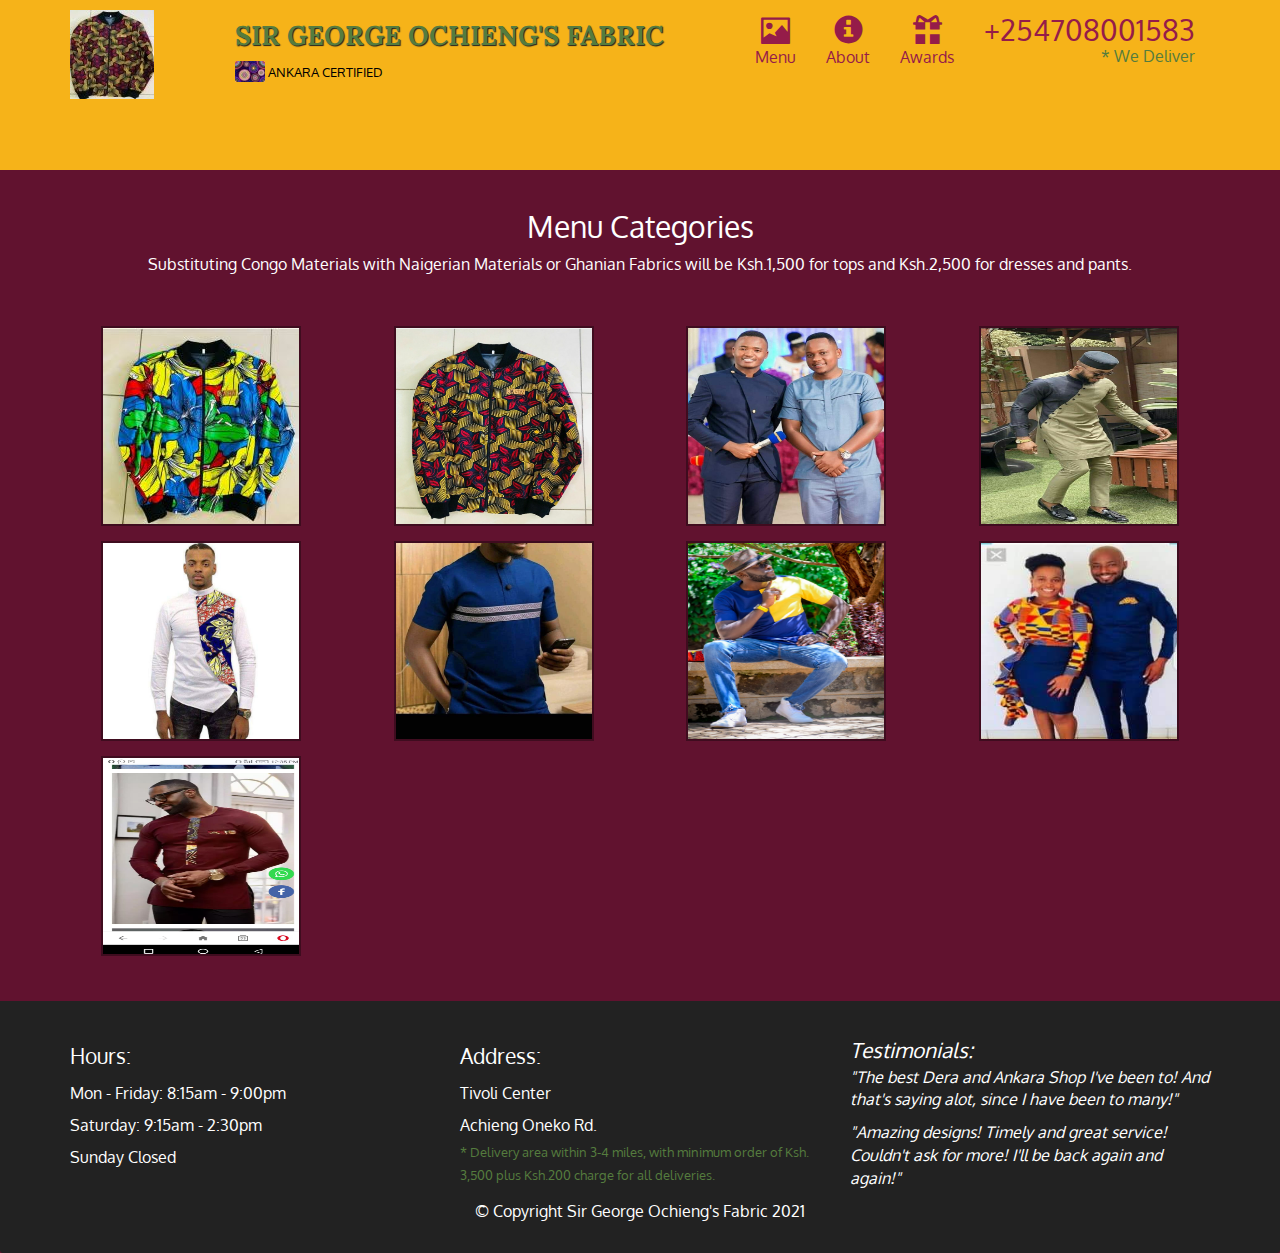
==== Ochibo/menu-categories.html @ 807a84cf "update" ====
<!DOCTYPE html>
<html lang="en">
<head>
	<meta charset="utf-8">
	<meta http-equiv="X-UA-Compatible" content="IE-edge">
	<meta name="viewport" content="width=device-width, initial-scale=1">
	<title>Sir George Ochieng's Fabric</title>
	<link rel="stylesheet" href="css/bootstrap.min.css">
	<link rel="stylesheet" href="css/styles.css">
	<link href="https://fonts.googleapis.com/css2?family=Oxygen:wght@300;400;700&display=swap" rel="stylesheet">
	<link href="https://fonts.googleapis.com/css?family=Lora" rel="stylesheet" type="text/css">
</head>
<body>
	<header>
	<nav id="header-nav" class="navbar navbar-default">
		<div class="container">
			<div class="navbar-header">
				<a href="index.html" class="pull-left visible-md visible-lg">
					<div id="logo-img" alt="Logo image"></div>
				</a>
					
                    <div class="navbar-brand">
						<a href="index.html"><h1>Sir George Ochieng's Fabric</h1></a>
					<p>
						<img src="images/ankara-logo.jpg" alt="ANKARA Certification">
						<span>ANKARA CERTIFIED</span>
					</p>
					</div>

                    <button type="button" class="navbar-toggle collapsed" data-toggle="collapse" data-target="#collapsable-nav" aria-expanded="false">
                        <span class="sr-only">Toggle navigation</span>
                        <span class="icon-bar"></span>
                        <span class="icon-bar"></span>
                        <span class="icon-bar"></span>
                        </button>
			</div>

            <div id="collapsable-nav" class="collapse navbar-collapse">
                <ul id="nav-list" class="nav navbar-nav navbar-right">
                    <li>
                        <a href="menu-categories.html">
                            <span class="glyphicon glyphicon-picture"></span><br class="hidden-xs"> Menu</a>
                    </li>
                    <li>
                        <a href="#">
                            <span class="glyphicon glyphicon-info-sign"></span><br class="hidden-xs"> About</a>
                    </li>
                    <li>
                        <a href="#">
                            <span class="glyphicon glyphicon-gift"></span><br class="hidden-xs"> Awards</a>
                    </li>
                    <li id="phone" class="hidden-xs">
                        <a href="tel:+254708001583">
                        <span>+254708001583</span></a><div> * We Deliver</div>
                    </li>
                </ul>
            </div>      
	      </div>
	</nav>
	</header>

<div id="call-btn" class="visible-xs">
    <a class="btn" href="tel:0708001583">
        <span class="glyphicon glyphicon-earphone"></span>
        0708001583
    </a>
</div>
<div id="xs-deliver" class="text-center visible-xs">* We Deliver</div>

<div id="main-content" class="container">
    <h2 id="menu-categories-title" class="text-center">Menu Categories</h2>
    <div class="text-center">
    Substituting Congo Materials with Naigerian Materials or Ghanian Fabrics will be Ksh.1,500 for tops and Ksh.2,500 for dresses and pants.
</div>

<section class="row">
    <div class="col-md-3 col-sm-4 col-xs-6 col-xxs-12">
        <a href="single-category.html">
            <div class="category-tile">
                <img width="200" height="200" src="images/menu/B/A1.jpeg" alt="Casual">
                <span>Casual</span>
            </div>
        </a>
    </div>
     <div class="col-md-3 col-sm-4 col-xs-6 col-xxs-12">
        <a href="single-category.html">
            <div class="category-tile">
                <img width="200" height="200" src="images/menu/B/A2.jpeg" alt="Casual">
                <span>Casual</span>
            </div>
        </a>
    </div>
     <div class="col-md-3 col-sm-4 col-xs-6 col-xxs-12">
        <a href="single-category.html">
            <div class="category-tile">
                <img width="200" height="200" src="images/menu/B/A3.jpeg" alt="Casual">
                <span>Casual</span>
            </div>
        </a>
    </div>
     <div class="col-md-3 col-sm-4 col-xs-6 col-xxs-12">
        <a href="single-category.html">
            <div class="category-tile">
                <img width="200" height="200" src="images/menu/B/A4.jpeg" alt="Casual">
                <span>Casual</span>
            </div>
        </a>
    </div>
     <div class="col-md-3 col-sm-4 col-xs-6 col-xxs-12">
        <a href="single-category.html">
            <div class="category-tile">
                <img width="200" height="200" src="images/menu/B/A5.jpeg" alt="Casual">
                <span>Casual</span>
            </div>
        </a>
    </div>
     <div class="col-md-3 col-sm-4 col-xs-6 col-xxs-12">
        <a href="single-category.html">
            <div class="category-tile">
                <img width="200" height="200" src="images/menu/B/A6.jpeg" alt="Casual">
                <span>Casual</span>
            </div>
        </a>
    </div>
     <div class="col-md-3 col-sm-4 col-xs-6 col-xxs-12">
        <a href="single-category.html">
            <div class="category-tile">
                <img width="200" height="200" src="images/menu/B/A7.jpeg" alt="Casual">
                <span>Casual</span>
            </div>
        </a>
    </div>
     <div class="col-md-3 col-sm-4 col-xs-6 col-xxs-12">
        <a href="single-category.html">
            <div class="category-tile">
                <img width="200" height="200" src="images/menu/B/A8.jpeg" alt="Casual">
                <span>Casual</span>
            </div>
        </a>
    </div>
     <div class="col-md-3 col-sm-4 col-xs-6 col-xxs-12">
        <a href="single-category.html">
            <div class="category-tile">
                <img width="200" height="200" src="images/menu/B/A9.jpeg" alt="Casual">
                <span>Casual</span>
            </div>
        </a>
    </div>
</section>

</div><!-- End of #main-content -->

<footer class="panel-footer">
    <div class="container">
        <div class="row">
            <section id="hours" class="col-sm-4">
                <span>Hours:</span><br>
                Mon - Friday: 8:15am - 9:00pm<br>
                Saturday: 9:15am - 2:30pm<br>
                Sunday Closed
                <hr class="visible-xs">
            </section>
            <section id="address" class="col-sm-4">
                <span>Address:</span><br>
                Tivoli Center<br>
                Achieng Oneko Rd.<br>
                <p>* Delivery area within 3-4 miles, with minimum order of Ksh. 3,500 plus Ksh.200 charge for all deliveries.</p>
                <hr class="visible-xs">
            </section>
            <section id="testimonials" class="col-sm-4">
                <span color: red;>Testimonials:</span><br>
                <p>"The best Dera and Ankara Shop I've been to! And that's saying alot, since I have been to many!"</p>
                <p>"Amazing designs! Timely and great service! Couldn't ask for more! I'll be back again and again!"</p>
            </section>
        </div><!-- end of div class="row"-->
        <div class="text-center">&copy; Copyright Sir George Ochieng's Fabric 2021</div>
    </div><!-- End of div class="container" -->
    
</footer><!-- End of FOOTER!

<!-- jQuery (Bootstrap JS plugins depend on it) -->
<script src="js/jquery-3.5.1.min.js"></script>
<script src="js/bootstrap.min.js"></script>
<script src="js/script.js"></script>
</body>
</html>
---- Ochibo/css/styles.css ----
body {
	font-size: 16px;
	color: #fff;
	background-color: #61122f;
	font-family: 'Oxygen', sans-serif;
}
/** HEADER **/
#header-nav {
	background-color: #f6b319;
	border-radius: 0;
	border: 0;
}

#logo-img {
	background: url('../images/ochieng.JPG') no-repeat;
	width: 150px;
	height: 150px;
	margin: 10px 15px 10px 0;
}
.navbar-brand {
	padding-top: 25px;
}

.navbar-brand h1 { /* Restaurant name */ 
	font-family: "Lora", serif;
	color: #557c3e;
	font-size: 1.5em;
	text-transform: uppercase;
	font-weight: bold;
	text-shadow: 1px 1px 1px #222;
	margin-top: 0;
	margin-bottom: 0;
	line-height: .75;
}
.navbar-brand a:hover, .navbar-brand a:focus {
	text-decoration: none;
} 
.navbar-brand p { /* Kosher cert=ANKARA CER */
	color: #000;
	text-transform: uppercase;
	font-size: .7em;
	margin-top: 15px;
	 }
.navbar-brand p span{ /* Star-K=ankara-logo */
	vertical-align: middle; 
}
#nav-list {
	margin: top:10px;
}
#nav-list a {
	color: #951C49;
	text-align: center;
}
#nav-list a:hover {
	background: #E7E7E7;
}
#nav-list a span {
	font-size: 1.8em;
}

#phone {
	margin-top: 5px;
}
#phone a {
	text-align: right;
	padding-bottom: 0;
}
#phone div {
	color: #557c3e;
	text-align: right;
	padding-right: 15px;
}

.navbar-header button.navbar-toggle, .navbar-header .icon-bar {
	border: 1px solid #61122f;
}
.navbar-header button.navbar-toggle {
	clear: both;
	margin-top: -30px;
}
/* END HEADER */

/* FFOTER */
.panel-footer {
	margin-top: 30px;
	padding-top: 35px;
	padding-bottom: 30px;
	background-color: #222;
	border-top: 0;
}
#panel.footer div.row {
	margin-bottom: 35px;
}
#hours, #address, #testimonilas {
	line-height: 2;
}
#hours > span, #address > span, #testimonials > span {
	font-size: 1.3em;
}
#address p {
	color: #557c3e;
	font-size: .8em;
	line-height: 1.8;
}
#testimonials {
	font-style: italic;
}
#testimonials p:nth-child(2) {
	margin-top: 25px;
}
/* END OF FOOTER */
/* HOME PAGE */
.container .jumbotron {
	box-shadow: 0 0 50px #3F0C1F;
	border: 2px solid #3F0C1F;
}

#menu-tile, #specials-tile, #map-tile {
	height: 250px;
	width: 100%;
	margin-bottom: 15px;
	position: relative;
	border: 2px solid #3F0C1F;
	overflow: hidden;
}
#menu-tile:hover, #specials-tile:hover, #map-tile:hover {
	box-shadow: 0 1px 5px 1px #cccccc;
}

#menu-tile {
	background: url('../images/menu-tile.jpg') no-repeat;
	background-position: center;
}
#specials-tile {
	background: url('../images/specials-tile.jpg') no-repeat;
	background-position: center;
}


#menu-tile span, #specials-tile span, #map-tile span {
	position: absolute;
	bottom: 0;
	right: 0;
	width: 100%;
	text-align: center;
	font-size: 1.6em;
	text-transform: uppercase;
	background-color: #000;
	color: #fff;
	opacity: .8;
}
/* END HOME PAGE */



/*MENU CATEGORIES PAGE*/
.category-tile {
	position: relative;
	border: 2px solid #3F0C1F;
	overflow: hidden;
	width: 200px;
	height: 200px;
	margin: 0 auto 15px;
}
.categories-tile span {
	position: absolute;
	bottom: 0;
	right: 0;
	width: 100%;
	text-align: center;
	font-size: 1.2em;
	text-transform: uppercase;
	background-color: #000;
	color: #fff;
	opacity: .8; 
}
.category-tile:hover {
	box-shadow: 0 1px 5px 1px #cccccc;
}

#menu-categories-title + div {
	margin-bottom: 50px;
}
/* END MENU CATEGORIES PAGE */

/********** Large devices only **********/
@media (min-width: 1200px) {
	.container .jumbotron {
		background: url('../images/jumbotron_1200.jpg') no-repeat;
		height: 675px;
	}
}

/********** Medium devices only **********/
@media (min-width: 992px) and (max-width: 1199px) {
/* Header */
#logo-img {
	background: url('../images/ochieng.JPG') no-repeat;
	width: 100px;
	height: 100px;
	margin: 5px 5px 5px 0; 
	
  }
  /* End Header */

  /* Home Page */
  .container .jumbotron {
		background: url('../images/jumbotron_992.jpg') no-repeat;
		height: 558px;
		width: 1199px;
	 }
   /* End Home Page*/
}

/********** Small devices only **********/
@media (min-width: 768px) and (max-width: 991px) {
	.container .jumbotron {
		background: url('../images/jumbotron_768.jpg') no-repeat;
		height: 432px;
		width: 991px;
		box-shadow: 0 0 50px #3F0C1F;
		border: 2px solid #3F0C1F;	
	}

}

/********** Extra small devices only **********/
@media (max-width: 767px) {
	/* Header */
	.navbar-brand {
		padding-top: 10px;
		height: 80px; 
	}
	.navbar-brand h1 {
		padding-top: 10px;
		font-size: 5vw; /* 1vw = 1% of viewport width */
	}
	.navbar-brand p {/*Kosher Certified*/
		font-size: .6em;
		margin-top: 12px;
	}
	.navbar-brand p img { /* Star-K */
       height: 20px;
    }

#collapsable-nav a { /* Collapse nav menu text */
    	font-size: 1.2em;
    }
#collapsable-nav a { /* Collapse nav menu glyph */
    	font-size: 1.2em;
    	margin-right: 5px; 
    }

    #call-btn > a {
    	font-size: 1.5em;
    	display: block;
    	margin: 0 20px;
    	padding: 10px;
    	border: 2px solid #fff;
    	background-color: #f6b319;
    	color: #951C49;
    }
    #xs-deliver {
    	margin-top: 5px;
    	font-size: .7em;
    	letter-spacing: .1em;
    	text-transform: uppercase;
    }
    /* End Header */

    /* FOOTER */
    .panel-footer section {
    	margin-bottom: 30px;
    	text-align: center;
    }
    .panel-footer section:nth-child(3) {
    	margin-bottom: 0; /* margin already exists on the whole row */
    }
    .panel-footer section hr {
    	width: 50%;
    }
    /*End Footer */

    /* Home Page */

    .container .jumbotron {
		margin-top: 30px;
		padding: 0;
	}

	#menu-tile, #specials-tile {
		width: 360px;
		margin: 0 auto 15px;
	}
}


/********* Super Xsmall devices only :-) (e.g iPhone 4) ********/
@media (max-width: 479px) {
	/* Header */
.navbar-brand h1 { /*restaurant name */
	padding-top: 5px;
	font-size: 6vw;
}
/* END Header */
	/* Home Page */
	#menu-tile, #specials-tile {
		width: 280px;
		margin: 0 auto 15px;
	}

	.col-xxs-12 {
		position: relative;
		min-height: 1px;
		padding-right: 15px;
		padding-left: 15px;
		float: left;
		width: 100%;
	}
}
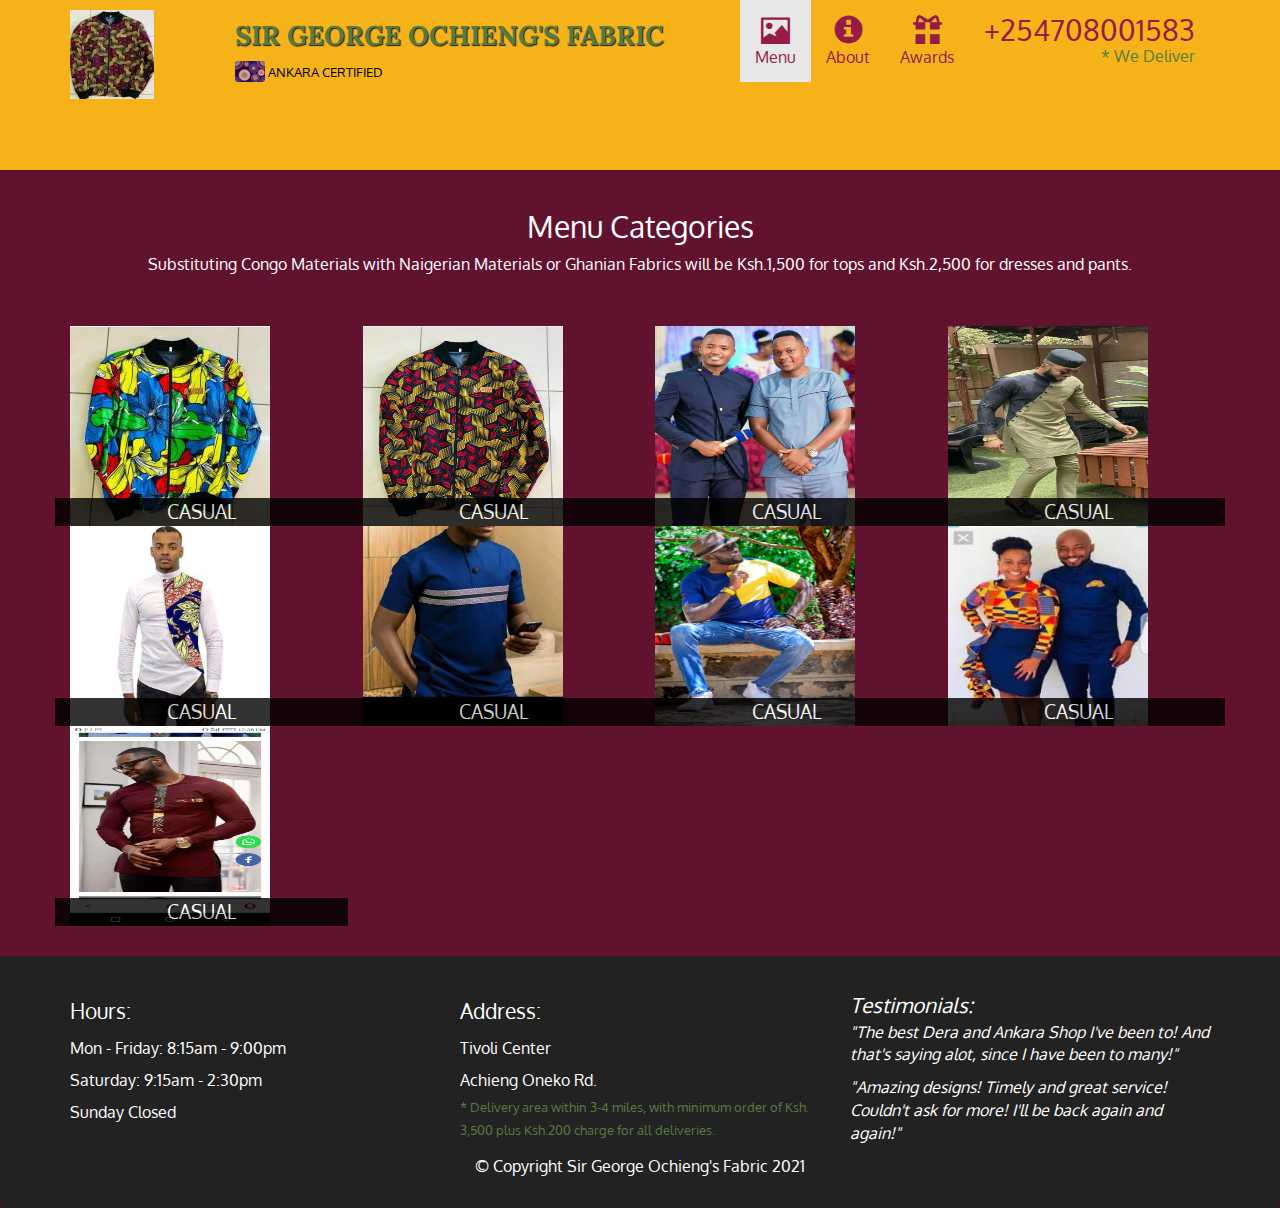
==== commit 75f86891: "m" ====
--- a/Ochibo/menu-categories.html
+++ b/Ochibo/menu-categories.html
@@ -37,7 +37,11 @@
 
             <div id="collapsable-nav" class="collapse navbar-collapse">
                 <ul id="nav-list" class="nav navbar-nav navbar-right">
-                    <li>
+                    <li class="visible-xs">
+                        <a href="index.html">
+                            <span class="glyphicon glyphicon-home"></span>Home</a>
+                    </li>
+                    <li class="active">
                         <a href="menu-categories.html">
                             <span class="glyphicon glyphicon-picture"></span><br class="hidden-xs"> Menu</a>
                     </li>
@@ -75,72 +79,72 @@
 
 <section class="row">
     <div class="col-md-3 col-sm-4 col-xs-6 col-xxs-12">
-        <a href="single-category.html">
-            <div class="category-tile">
+        <a href="single-categories.html">
+            <div class="categories-tile">
                 <img width="200" height="200" src="images/menu/B/A1.jpeg" alt="Casual">
                 <span>Casual</span>
             </div>
         </a>
     </div>
      <div class="col-md-3 col-sm-4 col-xs-6 col-xxs-12">
-        <a href="single-category.html">
-            <div class="category-tile">
+        <a href="single-categories.html">
+            <div class="categories-tile">
                 <img width="200" height="200" src="images/menu/B/A2.jpeg" alt="Casual">
                 <span>Casual</span>
             </div>
         </a>
     </div>
      <div class="col-md-3 col-sm-4 col-xs-6 col-xxs-12">
-        <a href="single-category.html">
-            <div class="category-tile">
+        <a href="single-categories.html">
+            <div class="categories-tile">
                 <img width="200" height="200" src="images/menu/B/A3.jpeg" alt="Casual">
                 <span>Casual</span>
             </div>
         </a>
     </div>
      <div class="col-md-3 col-sm-4 col-xs-6 col-xxs-12">
-        <a href="single-category.html">
-            <div class="category-tile">
+        <a href="single-categories.html">
+            <div class="categories-tile">
                 <img width="200" height="200" src="images/menu/B/A4.jpeg" alt="Casual">
                 <span>Casual</span>
             </div>
         </a>
     </div>
      <div class="col-md-3 col-sm-4 col-xs-6 col-xxs-12">
-        <a href="single-category.html">
-            <div class="category-tile">
+        <a href="single-categories.html">
+            <div class="categories-tile">
                 <img width="200" height="200" src="images/menu/B/A5.jpeg" alt="Casual">
                 <span>Casual</span>
             </div>
         </a>
     </div>
      <div class="col-md-3 col-sm-4 col-xs-6 col-xxs-12">
-        <a href="single-category.html">
-            <div class="category-tile">
+        <a href="single-categories.html">
+            <div class="categories-tile">
                 <img width="200" height="200" src="images/menu/B/A6.jpeg" alt="Casual">
                 <span>Casual</span>
             </div>
         </a>
     </div>
      <div class="col-md-3 col-sm-4 col-xs-6 col-xxs-12">
-        <a href="single-category.html">
-            <div class="category-tile">
+        <a href="single-categories.html">
+            <div class="categories-tile">
                 <img width="200" height="200" src="images/menu/B/A7.jpeg" alt="Casual">
                 <span>Casual</span>
             </div>
         </a>
     </div>
      <div class="col-md-3 col-sm-4 col-xs-6 col-xxs-12">
-        <a href="single-category.html">
-            <div class="category-tile">
+        <a href="single-categories.html">
+            <div class="categories-tile">
                 <img width="200" height="200" src="images/menu/B/A8.jpeg" alt="Casual">
                 <span>Casual</span>
             </div>
         </a>
     </div>
      <div class="col-md-3 col-sm-4 col-xs-6 col-xxs-12">
-        <a href="single-category.html">
-            <div class="category-tile">
+        <a href="single-categories.html">
+            <div class="categories-tile">
                 <img width="200" height="200" src="images/menu/B/A9.jpeg" alt="Casual">
                 <span>Casual</span>
             </div>
--- a/Ochibo/css/styles.css
+++ b/Ochibo/css/styles.css
@@ -183,6 +183,56 @@
 }
 /* END MENU CATEGORIES PAGE */
 
+/*  SINGLE CATEGORY PAGE*/
+.menu-item-tile {
+	margin-bottom: 25px;
+}
+.menu-item-tile hr {
+	width: 80%;
+}
+
+
+.menu-item-tile .menu-item-price {
+	font-size: 1.1em;
+	text-align: right;
+	margin-top: -15px;
+	margin-right: -15px;
+}
+.menu-item-tile .menu-item-price span {
+	font-size: .6em;
+}
+.menu-item-photo {
+	position: relative;
+	border: 2px solid #3F0C1F;
+	overflow: hidden;
+	padding: 0;
+	margin-right: -15px;
+	margin-left: auto;
+	margin-bottom: 20px;
+	max-width: 250px;
+}
+.menu-item-photo div {
+	position: absolute;
+	bottom: 0;
+	right: 0;
+	width: 80px;
+	background-color: #557c3e;
+	text-align: center;
+}
+.menu-item-description {
+	padding-right: 30px;
+}
+h3.menu-item-title {
+	margin: 0 0 10px;
+}
+.menu-item-details {
+	font-size: .9em;
+	font-style: italic;
+}
+/* End Single catgory page */
+
+}
+
 /********** Large devices only **********/
 @media (min-width: 1200px) {
 	.container .jumbotron {
@@ -292,6 +342,15 @@
 		width: 360px;
 		margin: 0 auto 15px;
 	}
+	.menu-item-photo {
+		margin-right: auto;
+	}
+	.menu-item-tile .menu-item-price {
+		text-align: center;
+	}
+	.menu-item-description {
+		text-align: center;
+	}
 }
 
 
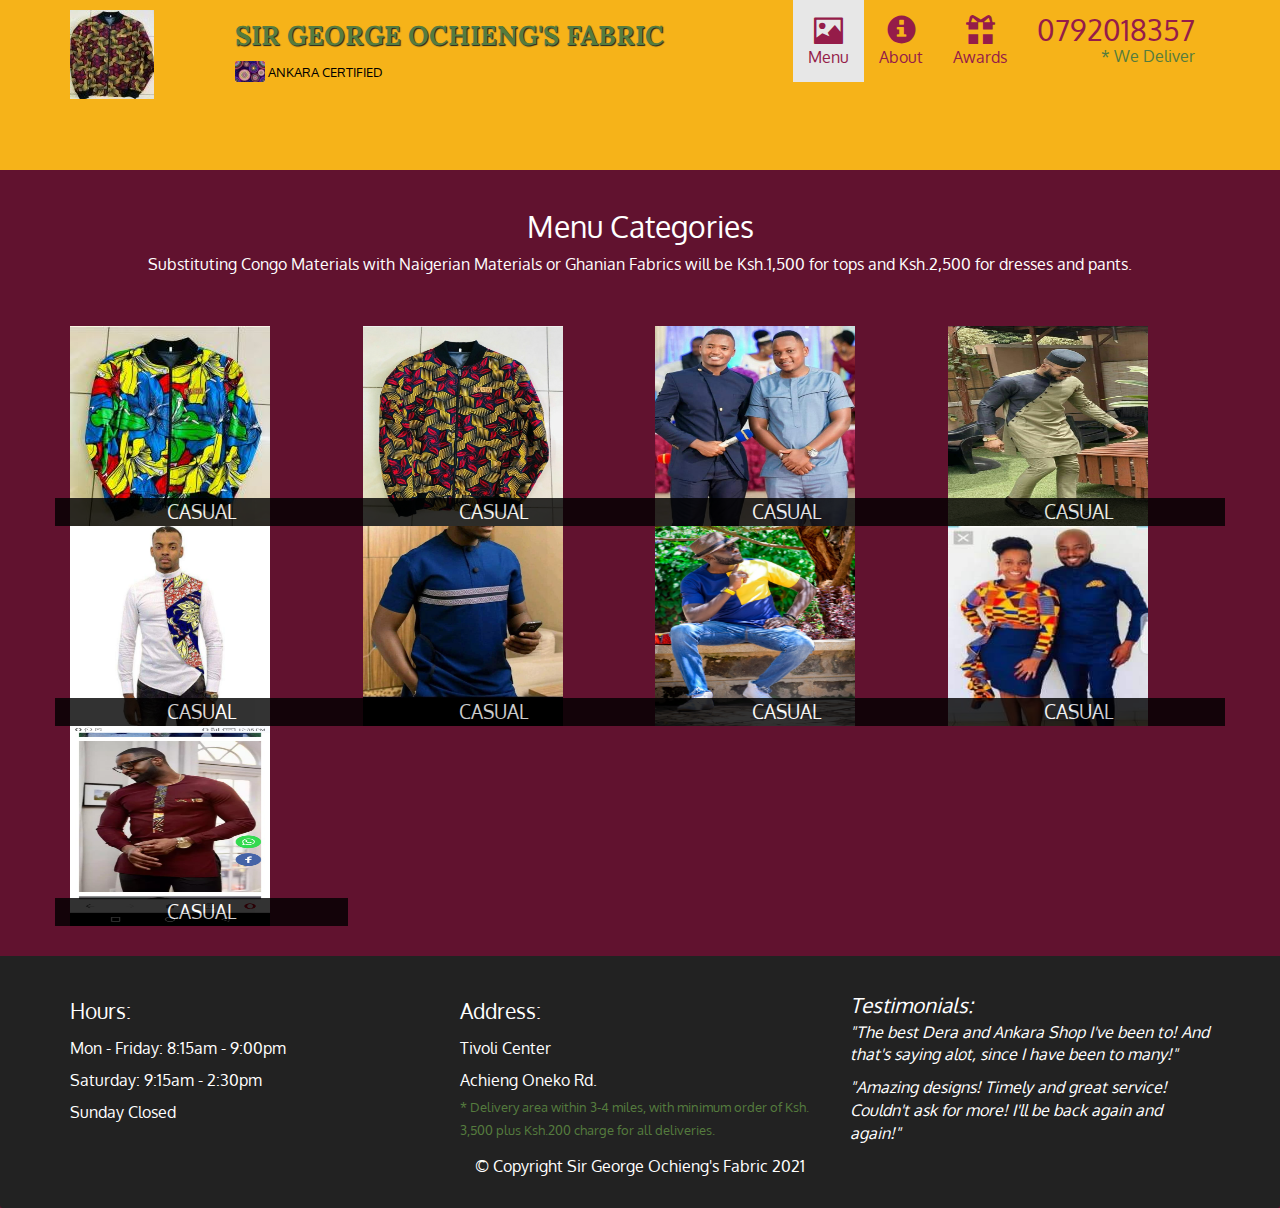
==== commit b5d1220b: "update" ====
--- a/Ochibo/menu-categories.html
+++ b/Ochibo/menu-categories.html
@@ -54,8 +54,8 @@
                             <span class="glyphicon glyphicon-gift"></span><br class="hidden-xs"> Awards</a>
                     </li>
                     <li id="phone" class="hidden-xs">
-                        <a href="tel:+254708001583">
-                        <span>+254708001583</span></a><div> * We Deliver</div>
+                        <a href="tel:0792018357">
+                        <span>0792018357</span></a><div> * We Deliver</div>
                     </li>
                 </ul>
             </div>      
@@ -64,9 +64,9 @@
 	</header>
 
 <div id="call-btn" class="visible-xs">
-    <a class="btn" href="tel:0708001583">
+    <a class="btn" href="tel:0792018357">
         <span class="glyphicon glyphicon-earphone"></span>
-        0708001583
+        0792018357
     </a>
 </div>
 <div id="xs-deliver" class="text-center visible-xs">* We Deliver</div>
